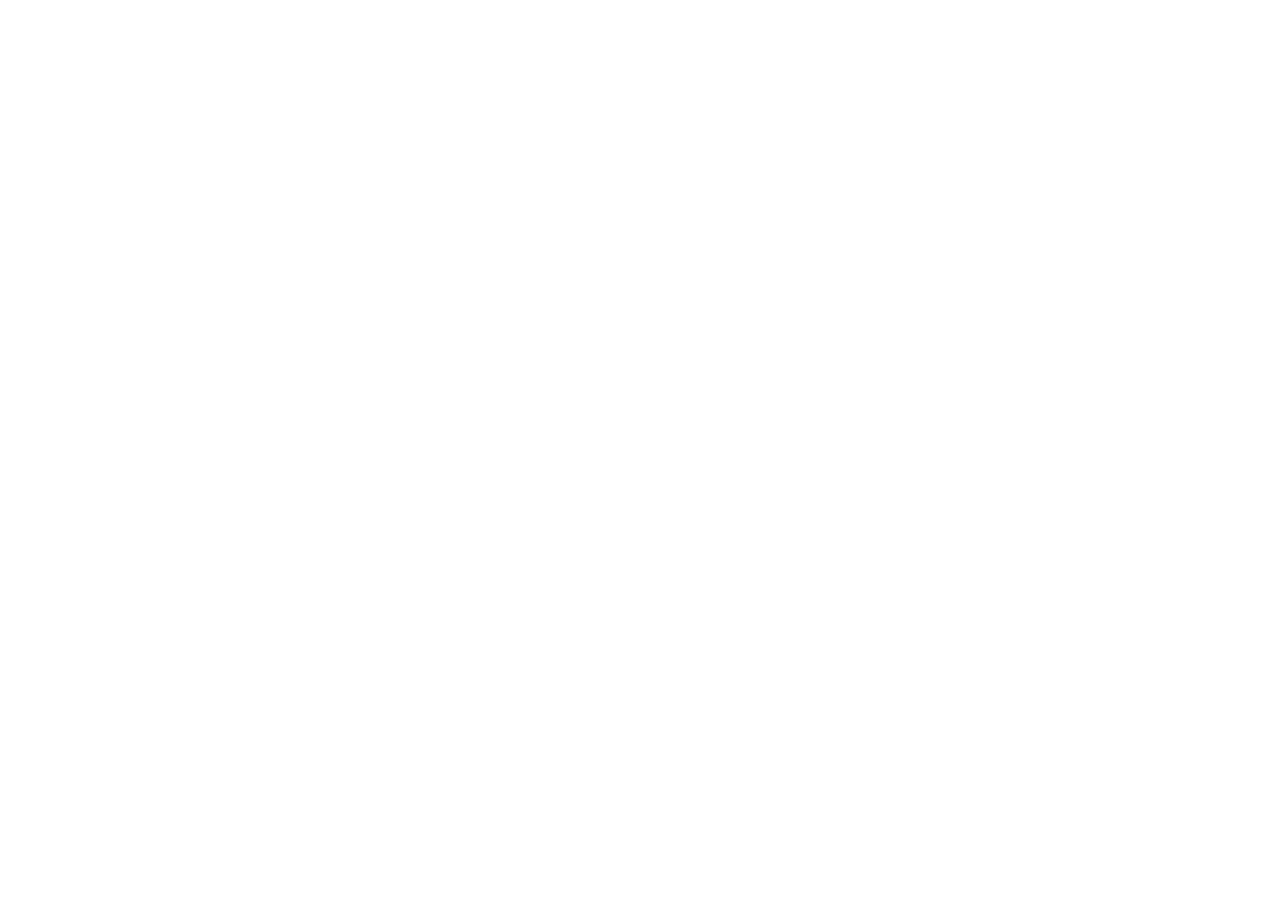
==== ejercicio1-html-y-css/index.html @ 946dbb21 "Agrega el esqueleto del segundo ejercicio" ====
<!DOCTYPE html>
<html lang="en">
<head>
    <meta charset="UTF-8">
    <meta http-equiv="X-UA-Compatible" content="IE=edge">
    <meta name="viewport" content="width=device-width, initial-scale=1.0">
    <title>Mi Receta</title>
</head>
<body>
    
</body>
</html>
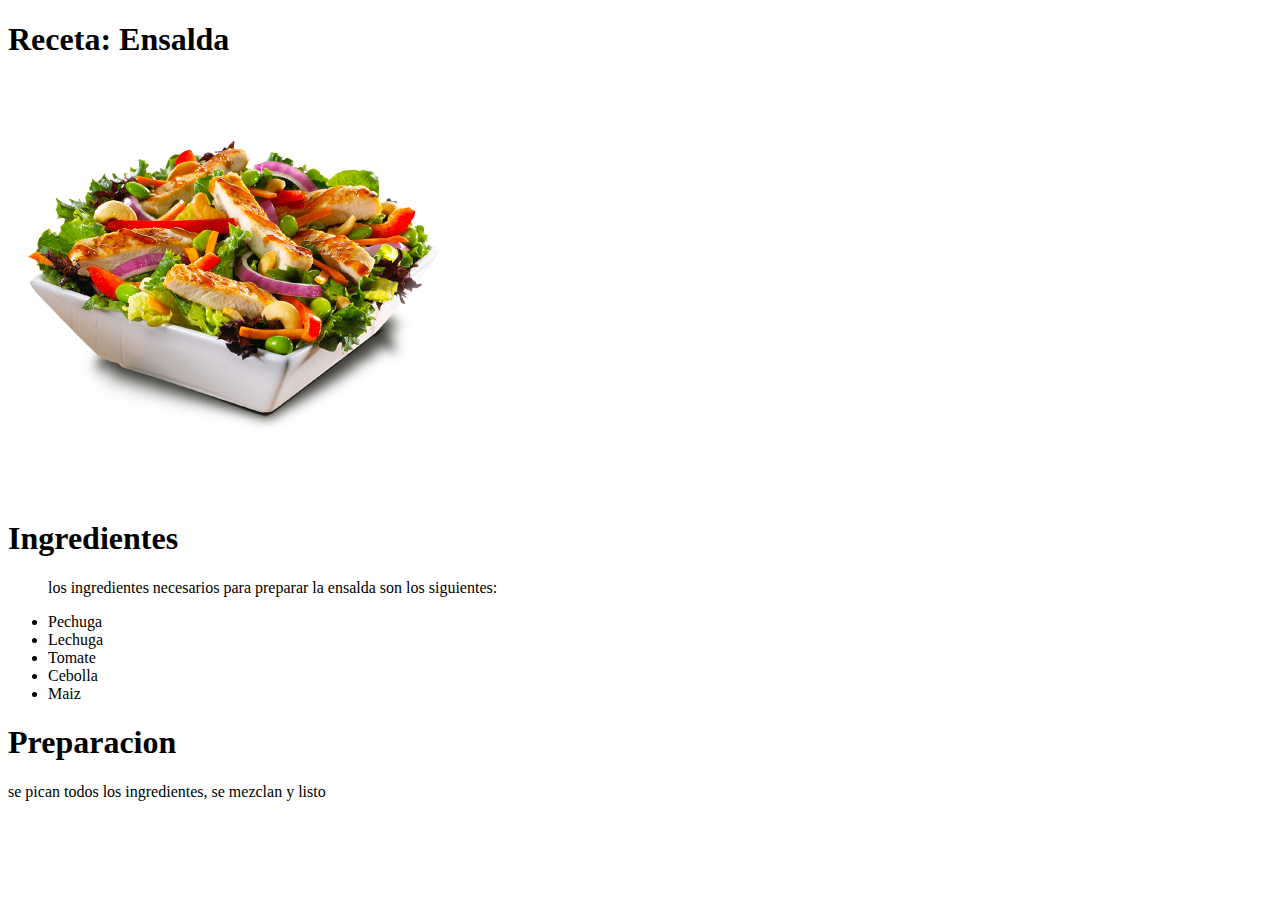
==== commit 86d99ed1: "Agrega el cuerpo HTML del segundo ejercicio" ====
--- a/ejercicio1-html-y-css/index.html
+++ b/ejercicio1-html-y-css/index.html
@@ -7,6 +7,26 @@
     <title>Mi Receta</title>
 </head>
 <body>
-    
+    <div>
+        <h1>Receta: Ensalda</h1>
+    </div>
+<div>
+    <img src="recursos/imagenes/salad.png" alt="">
+</div>
+<div>
+    <h1>Ingredientes</h1>
+    <ul>
+        <p>los ingredientes necesarios para preparar la ensalda son los siguientes:</p>
+        <li>Pechuga</li>
+        <li>Lechuga</li>
+        <li>Tomate</li>
+        <li>Cebolla</li>
+        <li>Maiz</li>
+    </ul>
+</div>
+<div>
+    <h1>Preparacion</h1>
+    <p>se pican todos los ingredientes, se mezclan y listo</p>
+</div>
 </body>
 </html>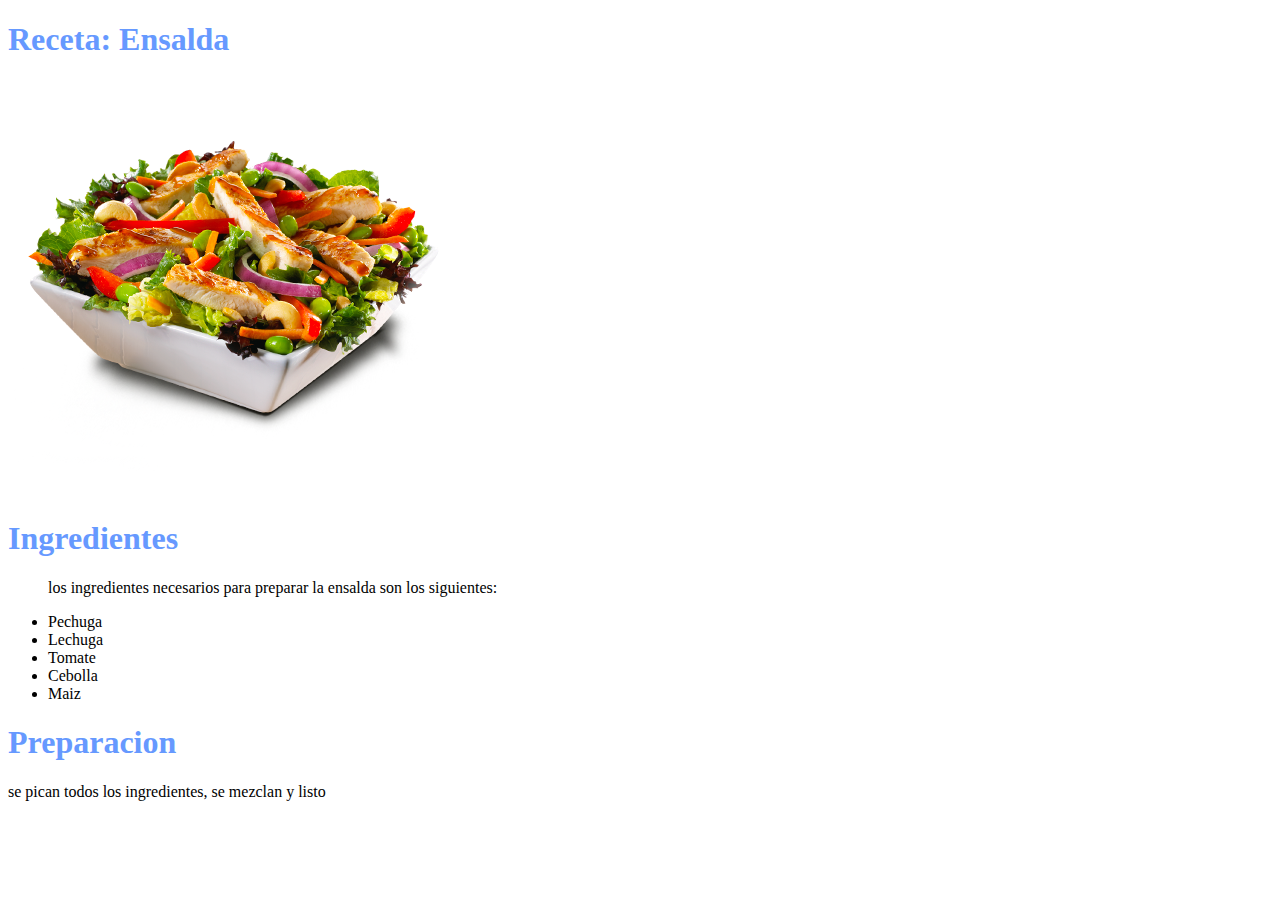
==== commit 42bb52e8: "Agrega estilos al segundo ejercicio" ====
--- a/ejercicio1-html-y-css/index.html
+++ b/ejercicio1-html-y-css/index.html
@@ -4,6 +4,7 @@
     <meta charset="UTF-8">
     <meta http-equiv="X-UA-Compatible" content="IE=edge">
     <meta name="viewport" content="width=device-width, initial-scale=1.0">
+    <link rel="stylesheet" href="style.css">
     <title>Mi Receta</title>
 </head>
 <body>
--- a/ejercicio1-html-y-css/style.css
+++ b/ejercicio1-html-y-css/style.css
@@ -0,0 +1,3 @@
+h1 {
+    color: #6699ff;
+}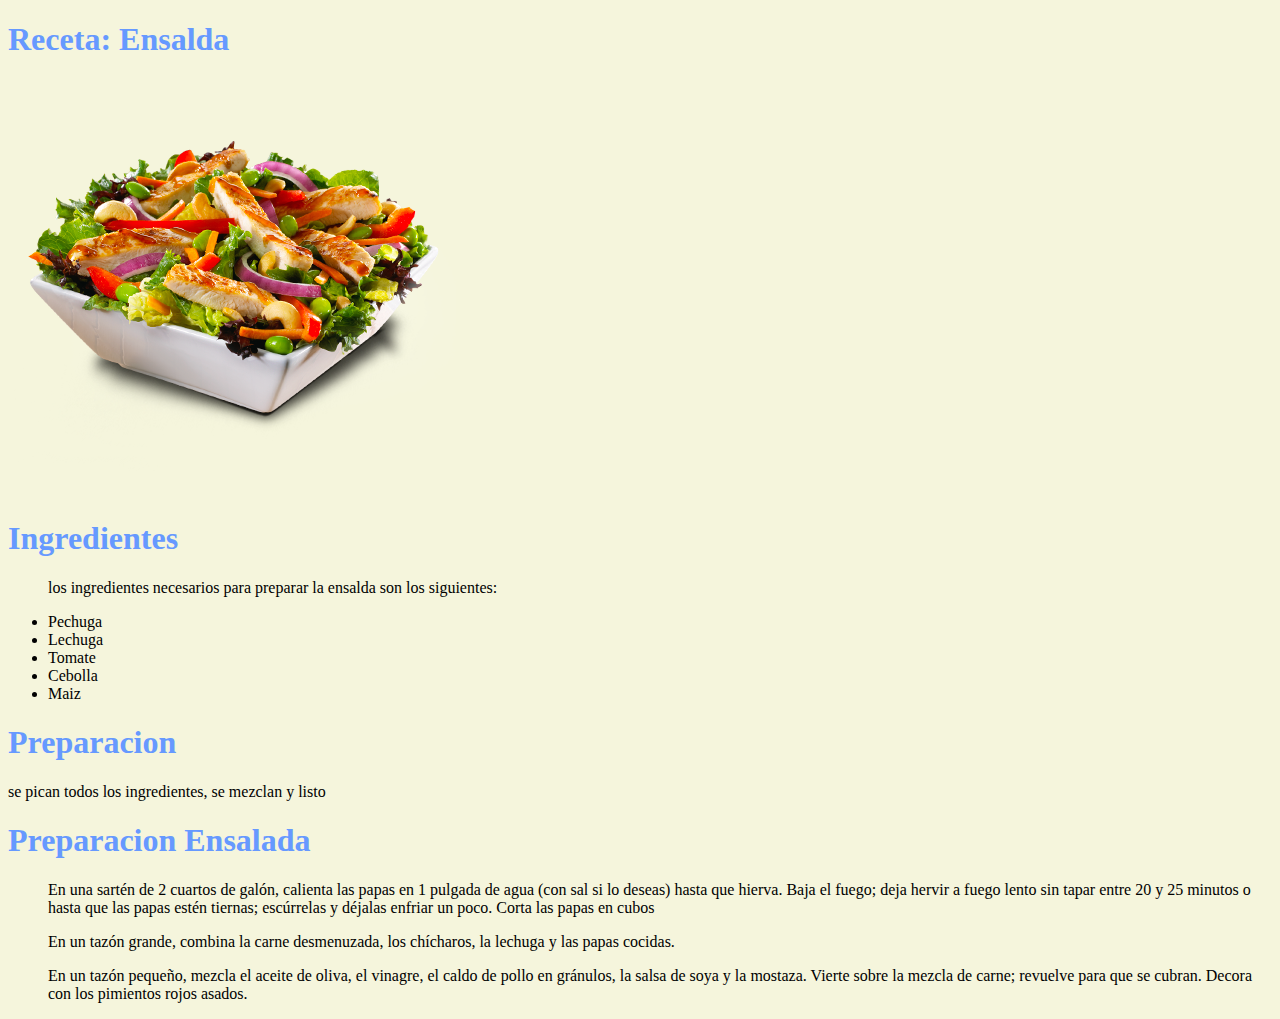
==== commit 04169b96: "version final" ====
--- a/ejercicio1-html-y-css/index.html
+++ b/ejercicio1-html-y-css/index.html
@@ -29,5 +29,11 @@
     <h1>Preparacion</h1>
     <p>se pican todos los ingredientes, se mezclan y listo</p>
 </div>
+<div>
+    <h1>Preparacion Ensalada</h1>
+    <ol>En una sartén de 2 cuartos de galón, calienta las papas en 1 pulgada de agua (con sal si lo deseas) hasta que hierva. Baja el fuego; deja hervir a fuego lento sin tapar entre 20 y 25 minutos o hasta que las papas estén tiernas; escúrrelas y déjalas enfriar un poco. Corta las papas en cubos</ol>
+    <ol>En un tazón grande, combina la carne desmenuzada, los chícharos, la lechuga y las papas cocidas.</ol>
+    <ol>En un tazón pequeño, mezcla el aceite de oliva, el vinagre, el caldo de pollo en gránulos, la salsa de soya y la mostaza. Vierte sobre la mezcla de carne; revuelve para que se cubran. Decora con los pimientos rojos asados.</ol>
+</div>
 </body>
 </html>--- a/ejercicio1-html-y-css/style.css
+++ b/ejercicio1-html-y-css/style.css
@@ -1,3 +1,7 @@
 h1 {
     color: #6699ff;
+}
+
+body {
+    background-color: beige;
 }